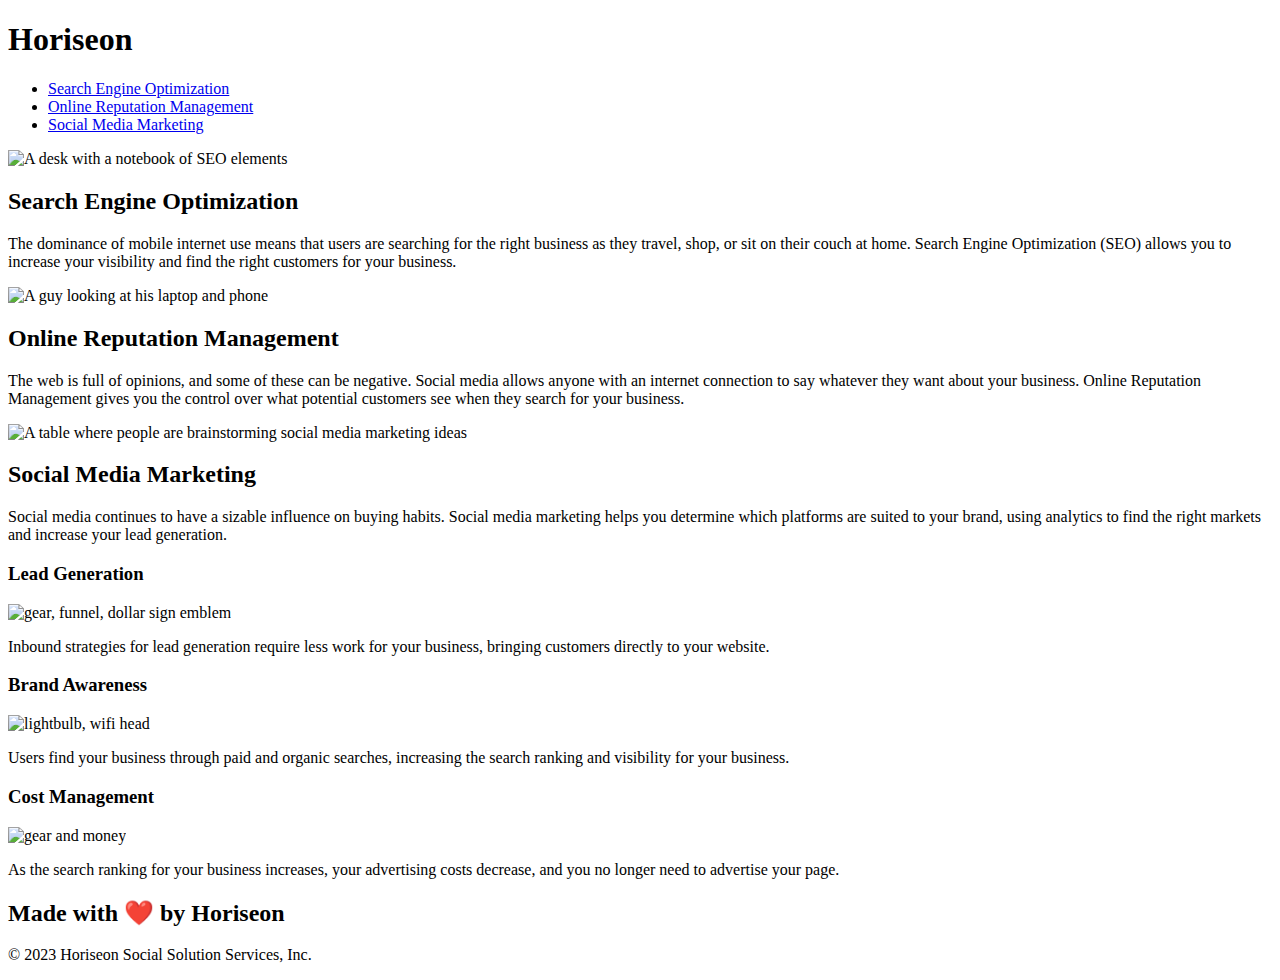
==== index.html @ 2e7954b0 "linked css" ====
<!DOCTYPE html>
<html lang="en-us">

<head>
    <title>A website of the social media marketing company called Horiseon.</title>
    <meta charset="UTF-8" />
    <link rel="stylesheet" href="Develop/assets/css/style.css">
</head>

<body>
    <div class="header">
        <h1>Hori<span class="seo">seo</span>n</h1>
        <div>
            <ul>
                <li>
                    <a href="#search-engine-optimization">Search Engine Optimization</a>
                </li>
                <li>
                    <a href="#online-reputation-management">Online Reputation Management</a>
                </li>
                <li>
                    <a href="#social-media-marketing">Social Media Marketing</a>
                </li>
            </ul>
        </div>
    </div>
    <div class="hero"></div>
    <div class="content">
        <div class="search-engine-optimization">
            <img src="./assets/images/search-engine-optimization.jpg" class="float-left" alt="A desk with a notebook of SEO elements"/>
            <h2>Search Engine Optimization</h2>
            <p>
                The dominance of mobile internet use means that users are searching for the right business as they travel, shop, or sit on their couch at home. Search Engine Optimization (SEO) allows you to increase your visibility and find the right customers for your business.
            </p>
        </div>
        <div id="online-reputation-management" class="online-reputation-management">
            <img src="./assets/images/online-reputation-management.jpg" class="float-right" alt="A guy looking at his laptop and phone"/>
            <h2>Online Reputation Management</h2>
            <p>
                The web is full of opinions, and some of these can be negative. Social media allows anyone with an internet connection to say whatever they want about your business. Online Reputation Management gives you the control over what potential customers see when they search for your business.
            </p>
        </div>
        <div id="social-media-marketing" class="social-media-marketing">
            <img src="./assets/images/social-media-marketing.jpg" class="float-left" alt="A table where people are brainstorming social media marketing ideas"/>
            <h2>Social Media Marketing</h2>
            <p>
                Social media continues to have a sizable influence on buying habits. Social media marketing helps you determine which platforms are suited to your brand, using analytics to find the right markets and increase your lead generation.
            </p>
        </div>
    </div>
    <div class="benefits">
        <div class="benefit-lead">
            <h3>Lead Generation</h3>
            <img src="./assets/images/lead-generation.png" alt="gear, funnel, dollar sign emblem"/>
            <p>
                Inbound strategies for lead generation require less work for your business, bringing customers directly to your website.
            </p>
        </div>
        <div class="benefit-brand">
            <h3>Brand Awareness</h3>
            <img src="./assets/images/brand-awareness.png" alt="lightbulb, wifi head"/>
            <p>
                Users find your business through paid and organic searches, increasing the search ranking and visibility for your business.
            </p>
        </div>
        <div class="benefit-cost">
            <h3>Cost Management</h3>
            <img src="./assets/images/cost-management.png" alt="gear and money"></img>
            <p>
                As the search ranking for your business increases, your advertising costs decrease, and you no longer need to advertise your page.
            </p>
        </div>
    </div>
    <div class="footer">
        <h2>Made with ❤️️ by Horiseon</h2>
        <p>
            &copy; 2023 Horiseon Social Solution Services, Inc.
        </p>
    </div>
</body>

</html>
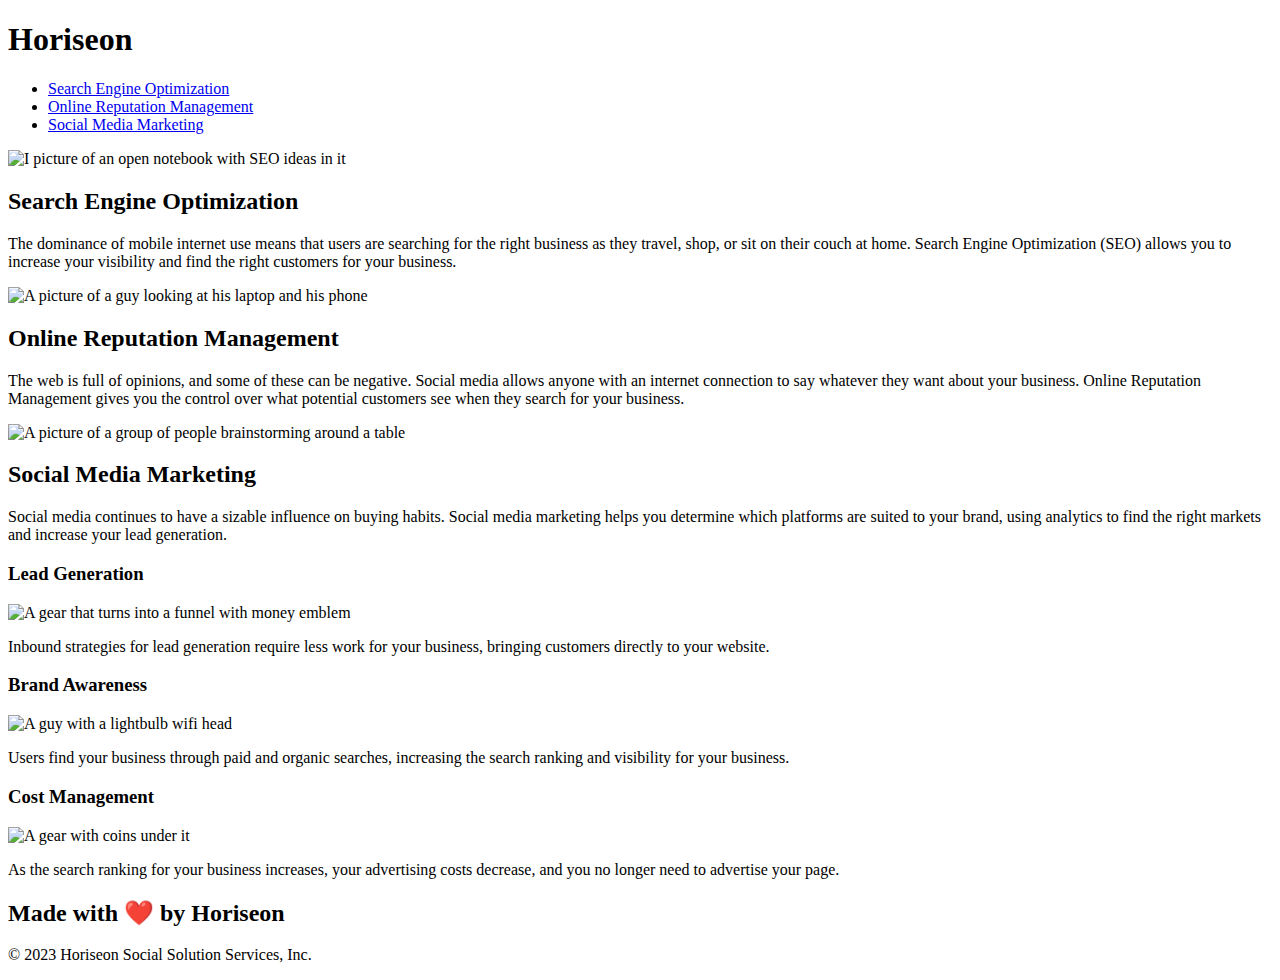
==== commit c5a2894a: "moved html outside folder" ====
--- a/index.html
+++ b/index.html
@@ -2,9 +2,9 @@
 <html lang="en-us">
 
 <head>
-    <title>A website of the social media marketing company called Horiseon.</title>
+    <title>A social media merketing website for the company Horiseon</title>
     <meta charset="UTF-8" />
-    <link rel="stylesheet" href="Develop/assets/css/style.css">
+    <link href="Develop/assets/css/style.css" rel="stylesheet"/>
 </head>
 
 <body>
@@ -26,22 +26,22 @@
     </div>
     <div class="hero"></div>
     <div class="content">
-        <div class="search-engine-optimization">
-            <img src="./assets/images/search-engine-optimization.jpg" class="float-left" alt="A desk with a notebook of SEO elements"/>
+        <div id="search-engine-optimization" class="search-engine-optimization">
+            <img src="./assets/images/search-engine-optimization.jpg" class="float-left" alt="I picture of an open notebook with SEO ideas in it" />
             <h2>Search Engine Optimization</h2>
             <p>
                 The dominance of mobile internet use means that users are searching for the right business as they travel, shop, or sit on their couch at home. Search Engine Optimization (SEO) allows you to increase your visibility and find the right customers for your business.
             </p>
         </div>
         <div id="online-reputation-management" class="online-reputation-management">
-            <img src="./assets/images/online-reputation-management.jpg" class="float-right" alt="A guy looking at his laptop and phone"/>
+            <img src="./assets/images/online-reputation-management.jpg" class="float-right" alt="A picture of a guy looking at his laptop and his phone" />
             <h2>Online Reputation Management</h2>
             <p>
                 The web is full of opinions, and some of these can be negative. Social media allows anyone with an internet connection to say whatever they want about your business. Online Reputation Management gives you the control over what potential customers see when they search for your business.
             </p>
         </div>
         <div id="social-media-marketing" class="social-media-marketing">
-            <img src="./assets/images/social-media-marketing.jpg" class="float-left" alt="A table where people are brainstorming social media marketing ideas"/>
+            <img src="./assets/images/social-media-marketing.jpg" class="float-left" alt="A picture of a group of people brainstorming around a table" />
             <h2>Social Media Marketing</h2>
             <p>
                 Social media continues to have a sizable influence on buying habits. Social media marketing helps you determine which platforms are suited to your brand, using analytics to find the right markets and increase your lead generation.
@@ -51,21 +51,21 @@
     <div class="benefits">
         <div class="benefit-lead">
             <h3>Lead Generation</h3>
-            <img src="./assets/images/lead-generation.png" alt="gear, funnel, dollar sign emblem"/>
+            <img src="./assets/images/lead-generation.png" alt="A gear that turns into a funnel with money emblem" />
             <p>
                 Inbound strategies for lead generation require less work for your business, bringing customers directly to your website.
             </p>
         </div>
         <div class="benefit-brand">
             <h3>Brand Awareness</h3>
-            <img src="./assets/images/brand-awareness.png" alt="lightbulb, wifi head"/>
+            <img src="./assets/images/brand-awareness.png" alt="A guy with a lightbulb wifi head"/>
             <p>
                 Users find your business through paid and organic searches, increasing the search ranking and visibility for your business.
             </p>
         </div>
         <div class="benefit-cost">
             <h3>Cost Management</h3>
-            <img src="./assets/images/cost-management.png" alt="gear and money"></img>
+            <img src="./assets/images/cost-management.png" alt="A gear with coins under it"/>
             <p>
                 As the search ranking for your business increases, your advertising costs decrease, and you no longer need to advertise your page.
             </p>
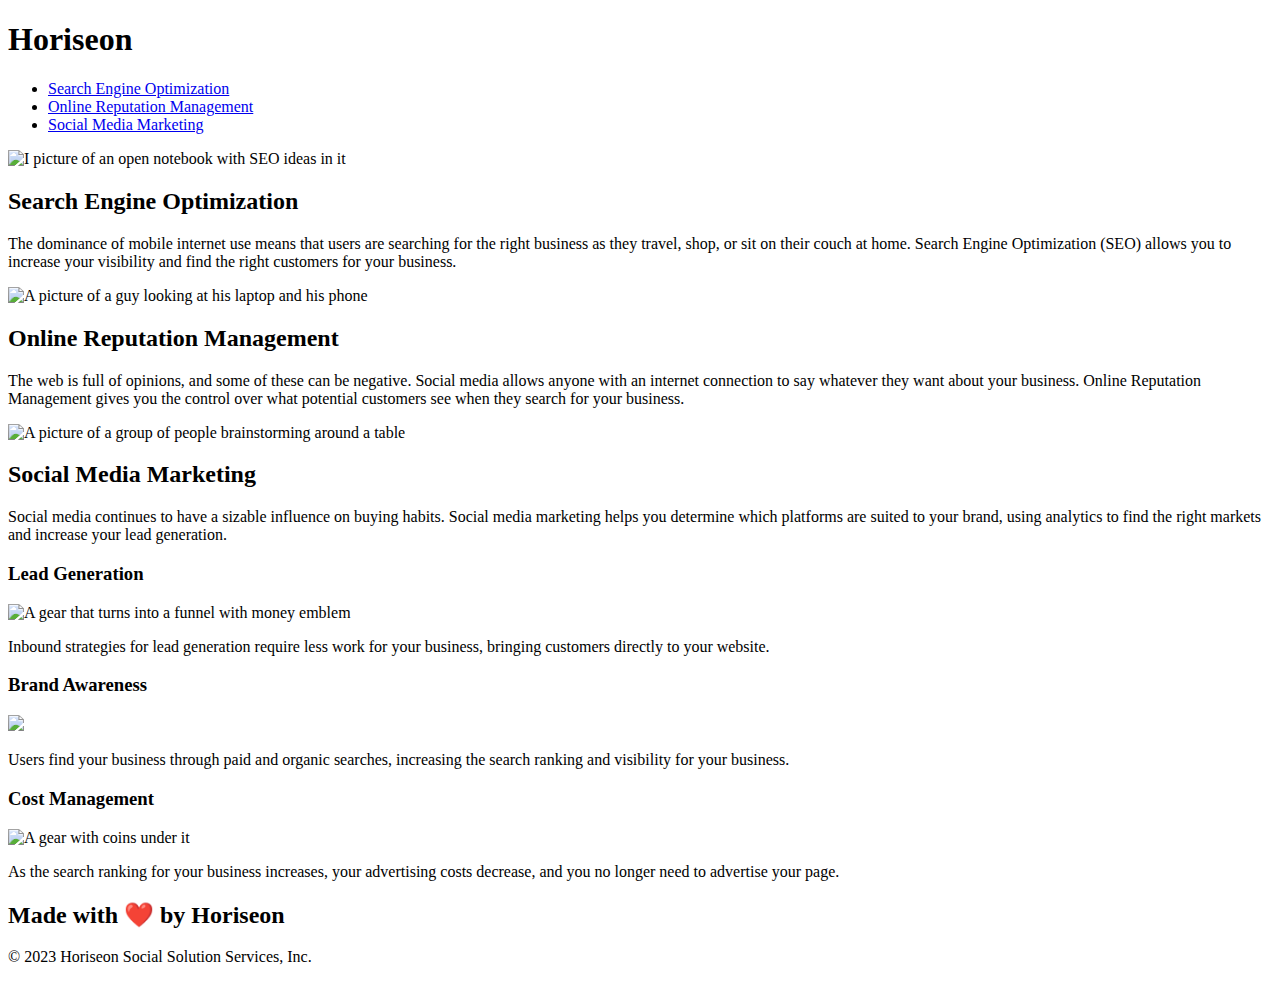
==== commit 264d2439: "fixed image links" ====
--- a/index.html
+++ b/index.html
@@ -27,21 +27,21 @@
     <div class="hero"></div>
     <div class="content">
         <div id="search-engine-optimization" class="search-engine-optimization">
-            <img src="./assets/images/search-engine-optimization.jpg" class="float-left" alt="I picture of an open notebook with SEO ideas in it" />
+            <img src="Develop/assets/images/search-engine-optimization.jpg" class="float-left" alt="I picture of an open notebook with SEO ideas in it" />
             <h2>Search Engine Optimization</h2>
             <p>
                 The dominance of mobile internet use means that users are searching for the right business as they travel, shop, or sit on their couch at home. Search Engine Optimization (SEO) allows you to increase your visibility and find the right customers for your business.
             </p>
         </div>
         <div id="online-reputation-management" class="online-reputation-management">
-            <img src="./assets/images/online-reputation-management.jpg" class="float-right" alt="A picture of a guy looking at his laptop and his phone" />
+            <img src="Develop/assets/images/online-reputation-management.jpg" class="float-right" alt="A picture of a guy looking at his laptop and his phone" />
             <h2>Online Reputation Management</h2>
             <p>
                 The web is full of opinions, and some of these can be negative. Social media allows anyone with an internet connection to say whatever they want about your business. Online Reputation Management gives you the control over what potential customers see when they search for your business.
             </p>
         </div>
         <div id="social-media-marketing" class="social-media-marketing">
-            <img src="./assets/images/social-media-marketing.jpg" class="float-left" alt="A picture of a group of people brainstorming around a table" />
+            <img src="Develop/assets/images/social-media-marketing.jpg" class="float-left" alt="A picture of a group of people brainstorming around a table" />
             <h2>Social Media Marketing</h2>
             <p>
                 Social media continues to have a sizable influence on buying habits. Social media marketing helps you determine which platforms are suited to your brand, using analytics to find the right markets and increase your lead generation.
@@ -51,21 +51,21 @@
     <div class="benefits">
         <div class="benefit-lead">
             <h3>Lead Generation</h3>
-            <img src="./assets/images/lead-generation.png" alt="A gear that turns into a funnel with money emblem" />
+            <img src="Develop/assets/images/lead-generation.png" alt="A gear that turns into a funnel with money emblem" />
             <p>
                 Inbound strategies for lead generation require less work for your business, bringing customers directly to your website.
             </p>
         </div>
         <div class="benefit-brand">
             <h3>Brand Awareness</h3>
-            <img src="./assets/images/brand-awareness.png" alt="A guy with a lightbulb wifi head"/>
+            <img src="Develop/assets/images/brand-awareness.png"A guy with a lightbulb wifi head"/>
             <p>
                 Users find your business through paid and organic searches, increasing the search ranking and visibility for your business.
             </p>
         </div>
         <div class="benefit-cost">
             <h3>Cost Management</h3>
-            <img src="./assets/images/cost-management.png" alt="A gear with coins under it"/>
+            <img src="Develop/assets/images/cost-management.png" alt="A gear with coins under it"/>
             <p>
                 As the search ranking for your business increases, your advertising costs decrease, and you no longer need to advertise your page.
             </p>
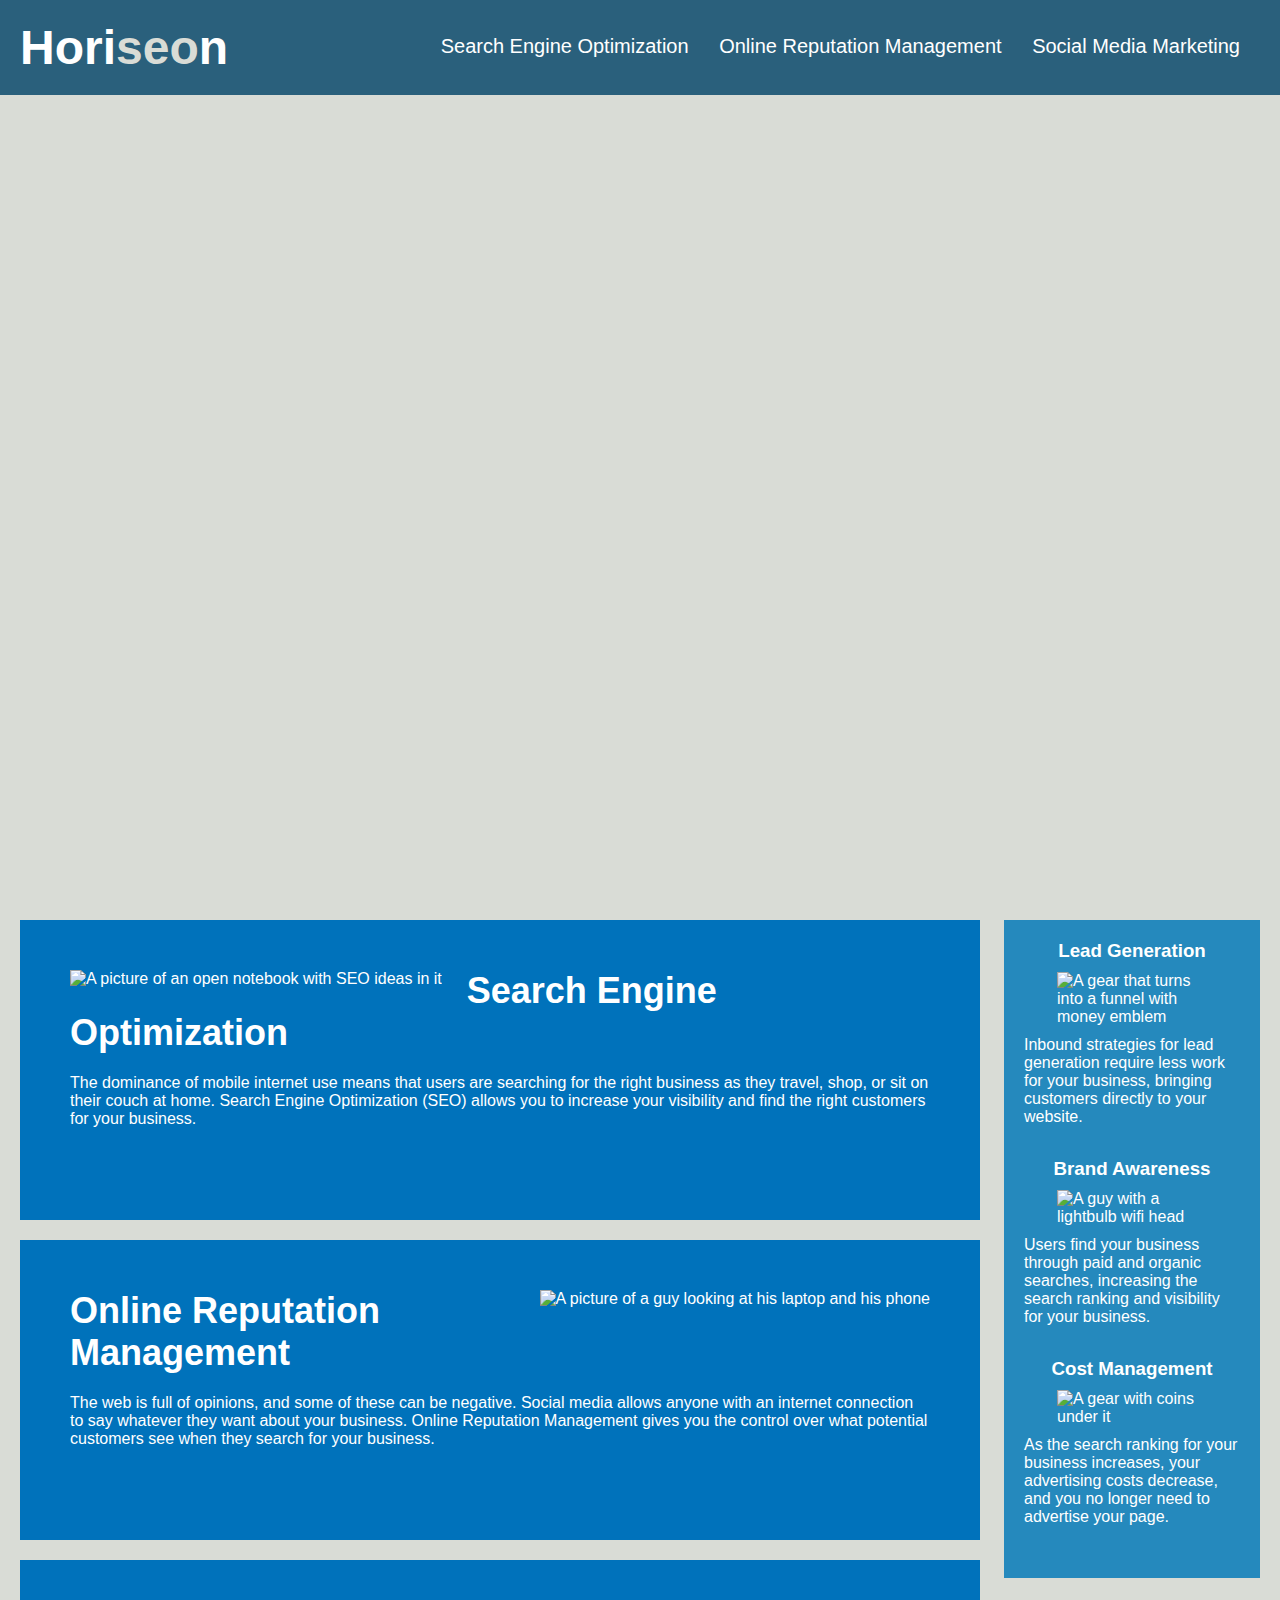
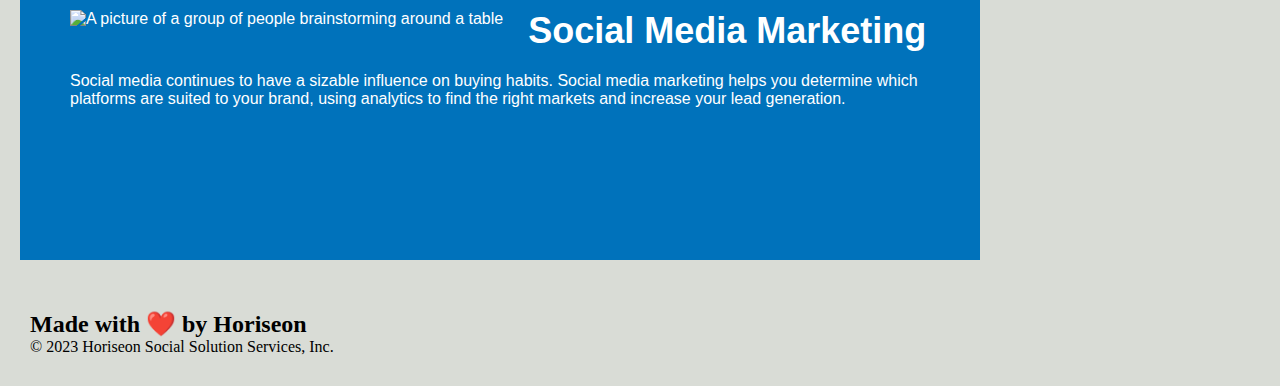
==== commit b973d9b0: "changes to original project" ====
--- a/index.html
+++ b/index.html
@@ -2,9 +2,9 @@
 <html lang="en-us">
 
 <head>
-    <title>A social media merketing website for the company Horiseon</title>
-    <meta charset="UTF-8" />
-    <link href="Develop/assets/css/style.css" rel="stylesheet"/>
+    <meta charset="UTF-8">
+    <title>A social media marketing website for the company Horiseon</title>
+    <link href="Develop/assets/css/style.css" rel="stylesheet">
 </head>
 
 <body>
@@ -24,53 +24,71 @@
             </ul>
         </div>
     </div>
+
     <div class="hero"></div>
+
     <div class="content">
         <div id="search-engine-optimization" class="search-engine-optimization">
-            <img src="Develop/assets/images/search-engine-optimization.jpg" class="float-left" alt="I picture of an open notebook with SEO ideas in it" />
+            <img src="Develop/assets/images/search-engine-optimization.jpg" class="float-left"
+                alt="A picture of an open notebook with SEO ideas in it">
             <h2>Search Engine Optimization</h2>
             <p>
-                The dominance of mobile internet use means that users are searching for the right business as they travel, shop, or sit on their couch at home. Search Engine Optimization (SEO) allows you to increase your visibility and find the right customers for your business.
+                The dominance of mobile internet use means that users are searching for the right business as they travel,
+                shop, or sit on their couch at home. Search Engine Optimization (SEO) allows you to increase your
+                visibility and find the right customers for your business.
             </p>
         </div>
+
         <div id="online-reputation-management" class="online-reputation-management">
-            <img src="Develop/assets/images/online-reputation-management.jpg" class="float-right" alt="A picture of a guy looking at his laptop and his phone" />
+            <img src="Develop/assets/images/online-reputation-management.jpg" class="float-right"
+                alt="A picture of a guy looking at his laptop and his phone">
             <h2>Online Reputation Management</h2>
             <p>
-                The web is full of opinions, and some of these can be negative. Social media allows anyone with an internet connection to say whatever they want about your business. Online Reputation Management gives you the control over what potential customers see when they search for your business.
+                The web is full of opinions, and some of these can be negative. Social media allows anyone with an
+                internet connection to say whatever they want about your business. Online Reputation Management gives you
+                the control over what potential customers see when they search for your business.
             </p>
         </div>
+
         <div id="social-media-marketing" class="social-media-marketing">
-            <img src="Develop/assets/images/social-media-marketing.jpg" class="float-left" alt="A picture of a group of people brainstorming around a table" />
+            <img src="Develop/assets/images/social-media-marketing.jpg" class="float-left"
+                alt="A picture of a group of people brainstorming around a table">
             <h2>Social Media Marketing</h2>
             <p>
-                Social media continues to have a sizable influence on buying habits. Social media marketing helps you determine which platforms are suited to your brand, using analytics to find the right markets and increase your lead generation.
+                Social media continues to have a sizable influence on buying habits. Social media marketing helps you
+                determine which platforms are suited to your brand, using analytics to find the right markets and increase
+                your lead generation.
             </p>
         </div>
     </div>
+
     <div class="benefits">
         <div class="benefit-lead">
             <h3>Lead Generation</h3>
-            <img src="Develop/assets/images/lead-generation.png" alt="A gear that turns into a funnel with money emblem" />
+            <img src="Develop/assets/images/lead-generation.png" alt="A gear that turns into a funnel with money emblem">
             <p>
-                Inbound strategies for lead generation require less work for your business, bringing customers directly to your website.
+                Inbound strategies for lead generation require less work for your business, bringing customers directly to
+                your website.
             </p>
         </div>
         <div class="benefit-brand">
             <h3>Brand Awareness</h3>
-            <img src="Develop/assets/images/brand-awareness.png"A guy with a lightbulb wifi head"/>
+            <img src="Develop/assets/images/brand-awareness.png" alt="A guy with a lightbulb wifi head">
             <p>
-                Users find your business through paid and organic searches, increasing the search ranking and visibility for your business.
+                Users find your business through paid and organic searches, increasing the search ranking and visibility
+                for your business.
             </p>
         </div>
         <div class="benefit-cost">
             <h3>Cost Management</h3>
-            <img src="Develop/assets/images/cost-management.png" alt="A gear with coins under it"/>
+            <img src="Develop/assets/images/cost-management.png" alt="A gear with coins under it">
             <p>
-                As the search ranking for your business increases, your advertising costs decrease, and you no longer need to advertise your page.
+                As the search ranking for your business increases, your advertising costs decrease, and you no longer need
+                to advertise your page.
             </p>
         </div>
     </div>
+
     <div class="footer">
         <h2>Made with ❤️️ by Horiseon</h2>
         <p>
@@ -79,4 +97,4 @@
     </div>
 </body>
 
-</html>
+</html>--- a/Develop/assets/css/style.css
+++ b/Develop/assets/css/style.css
@@ -0,0 +1,191 @@
+/* Reset default styles for all elements */
+* {
+    box-sizing: border-box;
+    padding: 0;
+    margin: 0;
+}
+
+/* Set background color for the entire page */
+body {
+    background-color: #d9dcd6;
+}
+
+/* Header styles */
+.header {
+    padding: 20px;
+    font-family: 'Trebuchet MS', 'Lucida Sans Unicode', 'Lucida Grande', 'Lucida Sans', Arial, sans-serif;
+    background-color: #2a607c;
+    color: #ffffff;
+}
+
+.header h1 {
+    display: inline-block;
+    font-size: 48px;
+}
+
+.header h1 .seo {
+    color: #d9dcd6;
+}
+
+.header div {
+    padding-top: 15px;
+    margin-right: 20px;
+    float: right;
+    font-family: 'Gill Sans', 'Gill Sans MT', Calibri, 'Trebuchet MS', sans-serif;
+    font-size: 20px;
+}
+
+.header div ul {
+    list-style-type: none;
+}
+
+.header div ul li {
+    display: inline-block;
+    margin-left: 25px;
+}
+
+/* Styling for links */
+a {
+    color: #ffffff;
+    text-decoration: none;
+}
+
+/* Paragraph text style */
+p {
+    font-size: 16px;
+}
+
+/* Hero section styles */
+.hero {
+    height: 800px;
+    width: 100%;
+    margin-bottom: 25px;
+    background-image: url("../images/digital-marketing-meeting.jpg");
+    background-size: cover;
+    background-position: center;
+}
+
+/* Float styles for left and right alignment */
+.float-left {
+    float: left;
+    margin-right: 25px;
+}
+
+.float-right {
+    float: right;
+    margin-left: 25px;
+}
+
+/* Content section styles */
+.content {
+    width: 75%;
+    display: inline-block;
+    margin-left: 20px;
+}
+
+/* Benefits section styles */
+.benefits {
+    margin-right: 20px;
+    padding: 20px;
+    clear: both;
+    float: right;
+    width: 20%;
+    height: 100%;
+    font-family: 'Gill Sans', 'Gill Sans MT', Calibri, 'Trebuchet MS', sans-serif;
+    background-color: #2589bd;
+}
+
+.benefit-lead {
+    margin-bottom: 32px;
+    color: #ffffff;
+}
+
+.benefit-brand {
+    margin-bottom: 32px;
+    color: #ffffff;
+}
+
+.benefit-cost {
+    margin-bottom: 32px;
+    color: #ffffff;
+}
+
+.benefit-lead h3 {
+    margin-bottom: 10px;
+    text-align: center;
+}
+
+.benefit-brand h3 {
+    margin-bottom: 10px;
+    text-align: center;
+}
+
+.benefit-cost h3 {
+    margin-bottom: 10px;
+    text-align: center;
+}
+
+.benefit-lead img {
+    display: block;
+    margin: 10px auto;
+    max-width: 150px;
+}
+
+.benefit-brand img {
+    display: block;
+    margin: 10px auto;
+    max-width: 150px;
+}
+
+.benefit-cost img {
+    display: block;
+    margin: 10px auto;
+    max-width: 150px;
+}
+
+/* Feature section (Search Engine Optimization) styles */
+.search-engine-optimization {
+    margin-bottom: 20px;
+    padding: 50px;
+    height: 300px;
+    font-family: 'Gill Sans', 'Gill Sans MT', Calibri, 'Trebuchet MS', sans-serif;
+    background-color: #0072bb;
+    color: #ffffff;
+}
+
+/* Feature section (Online Reputation Management) styles */
+.online-reputation-management {
+    margin-bottom: 20px;
+    padding: 50px;
+    height: 300px;
+    font-family: 'Gill Sans', 'Gill Sans MT', Calibri, 'Trebuchet MS', sans-serif;
+    background-color: #0072bb;
+    color: #ffffff;
+}
+
+/* Feature section (Social Media Marketing) styles */
+.social-media-marketing {
+    margin-bottom: 20px;
+    padding: 50px;
+    height: 300px;
+    font-family: 'Gill Sans', 'Gill Sans MT', Calibri, 'Trebuchet MS', sans-serif;
+    background-color: #0072bb;
+    color: #ffffff;
+}
+
+/* Styling for images within feature sections */
+.search-engine-optimization img, .online-reputation-management img, .social-media-marketing img {
+    max-height: 200px;
+}
+
+/* Heading styles for feature sections */
+.search-engine-optimization h2, .online-reputation-management h2, .social-media-marketing h2 {
+    margin-bottom: 20px;
+    font-size: 36px;
+}
+
+/* Footer styles */
+.footer {
+    padding: 30px;
+    clear: both;
+}